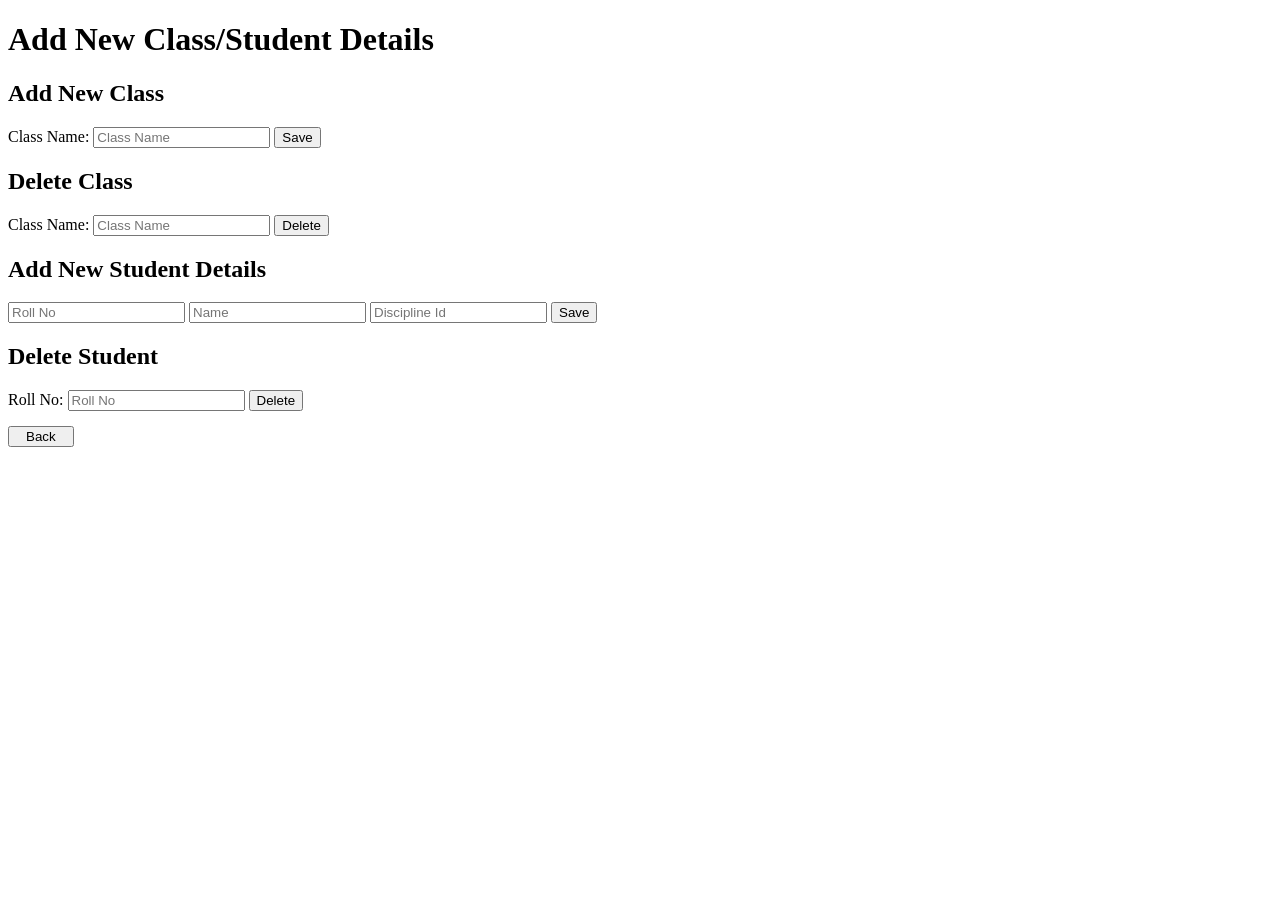
==== src/main/resources/templates/addClass.html @ bea42020 "93% Completed" ====
<!DOCTYPE html>
<html lang="en" xmlns:th="http://www.thymeleaf.org">
<head>
    <meta charset="UTF-8">
    <title>Add Data</title>
</head>
<body>
<h1>Add New Class/Student Details</h1>
<h2>Add New Class</h2>
<form action="#" th:action="@{/addClass}" th:object="${classData}" method="POST">
    <label>Class Name: </label>
    <input type="text" th:field="${classData.className}" placeholder="Class Name">
    <button type="submit">Save</button>
</form>

<h2>Delete Class</h2>
<form action="#" th:action="@{/deleteClass}" method="POST">
    <label>Class Name: </label>
    <input name="prop" type="text" placeholder="Class Name">
    <button type="submit">Delete</button>
</form>

<h2>Add New Student Details</h2>
<form action="#" th:action="@{/addStudent}" th:object="${student}" method="POST">
    <input type="text" th:field="${student.rollNo}" placeholder="Roll No">
    <input type="text" th:field="${student.name}" placeholder="Name">
    <input type="text" th:field="${student.disciplineId}" placeholder="Discipline Id">
    <button type="submit">Save</button>
</form>

<h2>Delete Student</h2>
<form action="#" th:action="@{/deleteStudent}" method="POST">
    <label>Roll No: </label>
    <input name="prop2" type="text" placeholder="Roll No">
    <button type="submit">Delete</button>
</form>

<div style="height:15px"></div>
<div>
    <button type="button"><a style="margin:10px; text-decoration:none;" type="button" class="btn btn-success" th:href="@{/}">Back</a></button>
</div>
</body>
</html>
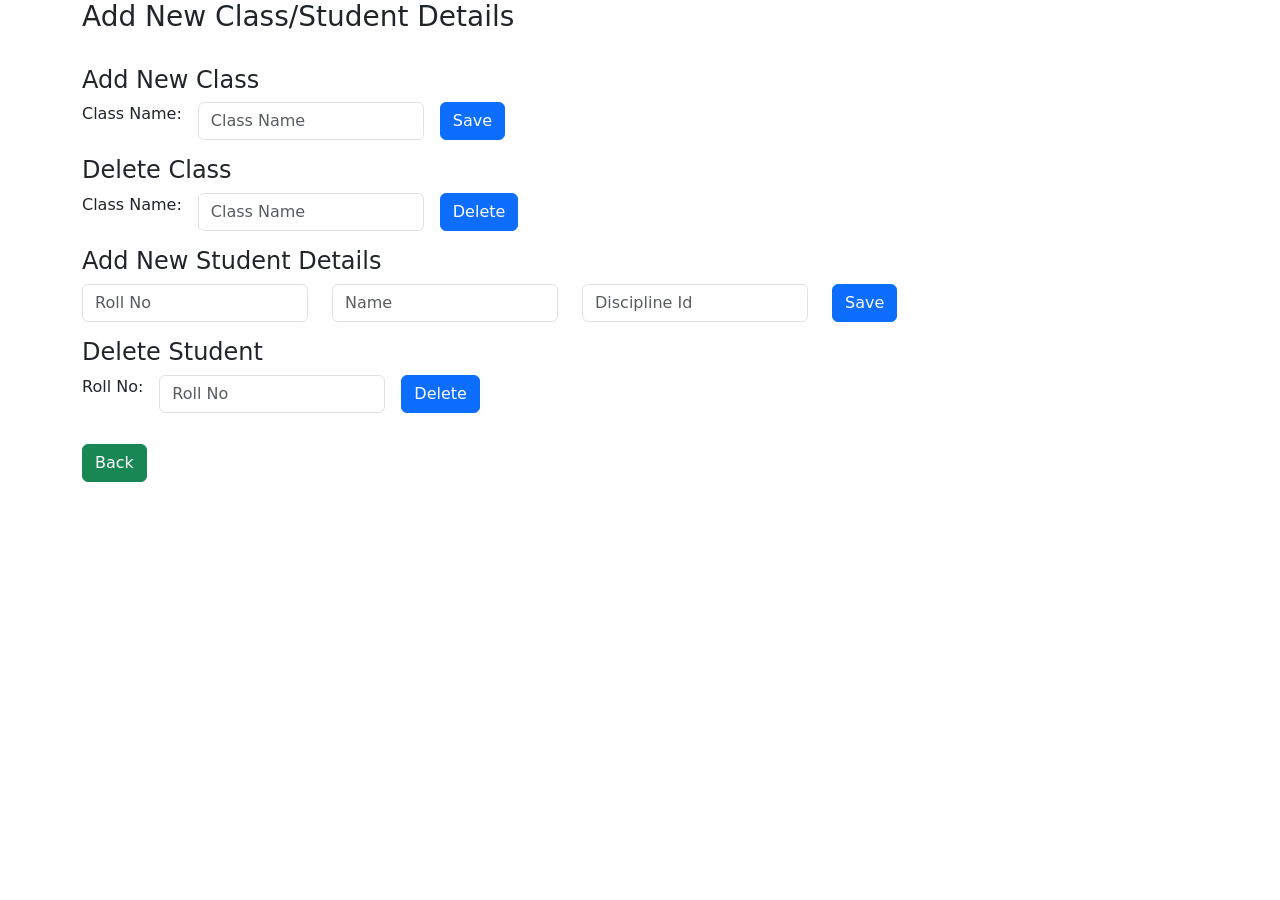
==== commit f8636a6c: "jar added" ====
--- a/src/main/resources/templates/addClass.html
+++ b/src/main/resources/templates/addClass.html
@@ -2,42 +2,63 @@
 <html lang="en" xmlns:th="http://www.thymeleaf.org">
 <head>
     <meta charset="UTF-8">
+    <link href="https://cdn.jsdelivr.net/npm/bootstrap@5.3.0-alpha1/dist/css/bootstrap.min.css" rel="stylesheet"
+          integrity="sha384-GLhlTQ8iRABdZLl6O3oVMWSktQOp6b7In1Zl3/Jr59b6EGGoI1aFkw7cmDA6j6gD" crossorigin="anonymous">
     <title>Add Data</title>
 </head>
 <body>
-<h1>Add New Class/Student Details</h1>
-<h2>Add New Class</h2>
-<form action="#" th:action="@{/addClass}" th:object="${classData}" method="POST">
-    <label>Class Name: </label>
-    <input type="text" th:field="${classData.className}" placeholder="Class Name">
-    <button type="submit">Save</button>
-</form>
+<div class="container">
+    <h3>Add New Class/Student Details</h3>
+    <br>
+    <h4>Add New Class</h4>
+    <form action="#" th:action="@{/addClass}" th:object="${classData}" method="POST" class="row g-3">
+        <div class="col-auto">
+            <label>Class Name: </label>
+        </div>
+        <div class="col-auto">
+        <input type="text" class="form-control" th:field="${classData.className}" placeholder="Class Name">
+        </div>
+        <div class="col-auto">
+            <button class="btn btn-primary mb-3" type="submit">Save</button></div>
+    </form>
 
-<h2>Delete Class</h2>
-<form action="#" th:action="@{/deleteClass}" method="POST">
-    <label>Class Name: </label>
-    <input name="prop" type="text" placeholder="Class Name">
-    <button type="submit">Delete</button>
-</form>
+    <h4>Delete Class</h4>
+    <form action="#" th:action="@{/deleteClass}" method="POST" class="row g-3">
+        <div class="col-auto">
+            <label>Class Name: </label>
+        </div>
+        <div class="col-auto">
+        <input name="prop" type="text" class="form-control" placeholder="Class Name"></div>
+        <div class="col-auto">
+        <button class="btn btn-primary mb-3" type="submit">Delete</button></div>
+    </form>
 
-<h2>Add New Student Details</h2>
-<form action="#" th:action="@{/addStudent}" th:object="${student}" method="POST">
-    <input type="text" th:field="${student.rollNo}" placeholder="Roll No">
-    <input type="text" th:field="${student.name}" placeholder="Name">
-    <input type="text" th:field="${student.disciplineId}" placeholder="Discipline Id">
-    <button type="submit">Save</button>
-</form>
+    <h4>Add New Student Details</h4>
+    <form action="#" th:action="@{/addStudent}" th:object="${student}" method="POST" class="row g-4">
+        <div class="col-auto">
+        <input type="text" class="form-control" th:field="${student.rollNo}" placeholder="Roll No"></div>
+        <div class="col-auto">
+        <input type="text" class="form-control" th:field="${student.name}" placeholder="Name"></div>
+        <div class="col-auto">
+        <input type="text" class="form-control" th:field="${student.disciplineId}" placeholder="Discipline Id"></div>
+        <div class="col-auto">
+            <button class="btn btn-primary mb-3" type="submit">Save</button></div>
+    </form>
 
-<h2>Delete Student</h2>
-<form action="#" th:action="@{/deleteStudent}" method="POST">
-    <label>Roll No: </label>
-    <input name="prop2" type="text" placeholder="Roll No">
-    <button type="submit">Delete</button>
-</form>
+    <h4>Delete Student</h4>
+    <form action="#" th:action="@{/deleteStudent}" method="POST" class="row g-3">
+        <div class="col-auto">
+            <label>Roll No: </label></div>
+        <div class="col-auto">
+        <input name="prop2" class="form-control" type="text" placeholder="Roll No"></div>
+        <div class="col-auto">
+        <button class="btn btn-primary mb-3" type="submit">Delete</button></div>
+    </form>
 
-<div style="height:15px"></div>
-<div>
-    <button type="button"><a style="margin:10px; text-decoration:none;" type="button" class="btn btn-success" th:href="@{/}">Back</a></button>
+    <div style="height:15px"></div>
+    <div>
+        <button class="btn btn-success"><a style="text-decoration:none; color:white" th:href="@{/}">Back</a></button>
+    </div>
 </div>
 </body>
 </html>
